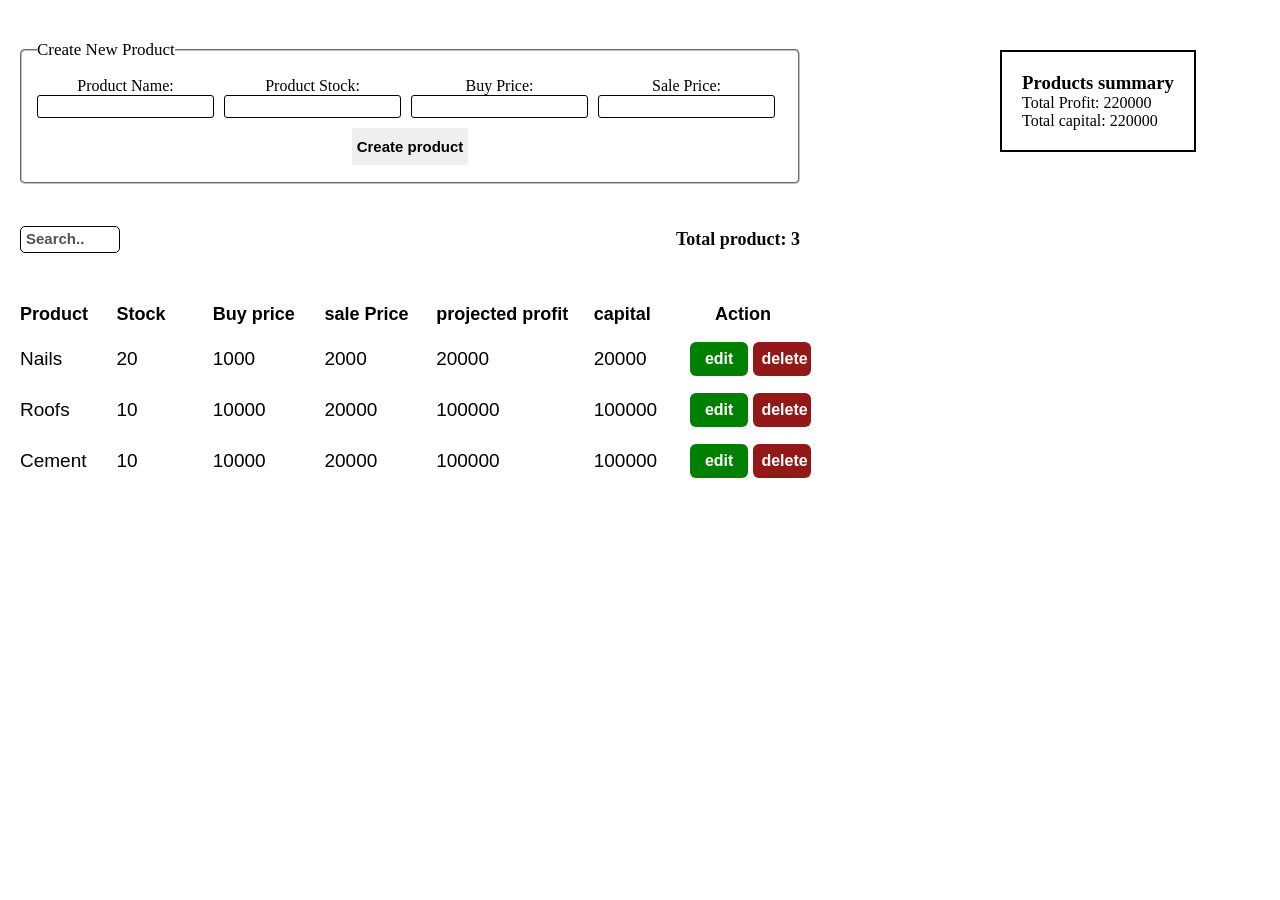
==== simple projects/business system/products.html @ a0600b70 "starting business system foundation" ====
<!DOCTYPE html>
<html lang="en">
<head>
    <meta charset="UTF-8">
    <meta name="viewport" content="width=device-width, initial-scale=1.0">
    <link rel="stylesheet" href="products.css">
    <title>Products</title>
</head>
<body>

<!-- Top bar -->
  <fieldset class="create-product">
    <legend id="New-product">Create New Product</legend>

    
      <div class="input-information">
          <div>
            <label for="" id="label">Product Name:</label>
            <br>
            <input type="text" id="product-name" class="input">
          </div>
          
          <div>
            <label for="" id="label">Product Stock:</label>
            <br>
            <input type="text" id="stock" class="input">
          </div>

          <div>
            <label for="" id="label">Buy Price:</label>
            <br>
            <input type="text" id="buy-price" class="input">
          </div>

          <div>
            <label for="" id="label">Sale Price:</label>
            <br>
            <input type="text" id="sale-price" class="input">
          </div>
      </div>

    <button class="addButton">Create product</button>
  </fieldset>


<div class="top-bar">
    <input type="search" id="search" placeholder="Search..">
    <span id="total-product-label">
        Total product:
        <span id="total-products"></span>
    </span>
</div>


<!-- Products information -->
<div class="products-container">
<!-- Header -->
<div class="rows  header">
    <div>Product</div>
    <div>Stock</div>
    <div>Buy price</div>
    <div>sale Price</div>
    <div>projected profit</div>
    <div>capital</div>
    <div id="action">Action</div>
</div>

<div class="js-products-container"></div>

</div>

  <div class="products-summary">
     <h3>Products summary</h3>
      <span>Total Profit:</span>
      <span id="total-profit-displayer"></span>
       <br>
      <span>Total capital:</span>
      <span id="total-capital-displayer"></span>
    </div>
  </div>
 
    <script src="./products.js"></script>
</body>
</html>
---- simple projects/business system/products.css ----
*{
    padding:0;
    margin: 0;
    box-sizing: border-box;
}

.create-product{
    width: 780px;
    padding: 17px 15px;
    margin: 40px 20px;
    border-radius: 5px;
}

#New-product{
    font-size: 17px;
}

#input{
    display: flex;
}

.create-product .input-information{
  display: flex;
  text-align: center;
  column-gap: 10px;
}

.addButton{
 display: block;
 margin: auto;
 padding: 10px 5px;
 font-size: 15px;
 border: none;
 margin-top: 10px;
 font-weight: bold;
 cursor: pointer;
}

.input{
    padding: 3px;
    border-radius: 3px;
    border: 1px solid;
}

.top-bar{
    display: flex;
    justify-content: space-between;
    margin: 20px 20px;
    width: 800px;
    height: 30px;
    align-items: center;
}

.products-container{
    margin-top: 50px;
    margin-left: 20px;
}

#total-product, #total-product-label {
  margin-right: 20px;
  font-size: 18px;
  font-weight: bold;
  color: rgb(10, 10, 10);
}

#search{
    padding: 5px;
    outline: none;
    border-radius: 5px;
    transition: box-shadow,width 0.3s;
    border: 1px solid;
    width: 100px;
    
}

#search::placeholder{
    font-size: 15px;
    color: rgb(83, 81, 81);
    font-weight: bold;
}

#search:focus{
    outline: 2px solid gray;
    box-shadow: 2px 2px 4px 2px rgb(236, 233, 233);
    width: 200px;
    border: 1px solid gold;
}

.rows{
    display: grid;
    grid-template-columns: 1fr 1fr 1.2fr 1.2fr 1.8fr 1fr 1.7fr;
    column-gap: 20px;
    margin-bottom: 17px;
    margin-top: 8px;
    width: 800px;
    align-items: center;
    font-size: 19px;
    font-family:Arial, Helvetica;
}

.header{
    font-size: 18px;
    font-weight: bold;
   
}

#edit-buttons{
    border: none;
    padding: 8px 12px;
    width: 58px;
    font-size: 16px;
    border-radius: 6px;
    background-color: green;
    font-weight: bold;
    color: white;
    cursor: pointer;
}

#delete-buttons{
    border: none;
    padding: 8px;
    width: 58px;
    border-radius: 6px;
    font-size: 16px;
    background-color:rgb(136, 1, 1);
    color: white;
    font-weight: bold;
    cursor: pointer;
    opacity: 0.9;
    
}

#action{
    margin-left: 25px;
}

.products-summary{
    position: absolute;
    top: 50px;
    left: 1000px;
    padding: 20px;
    border: 2px solid;
}
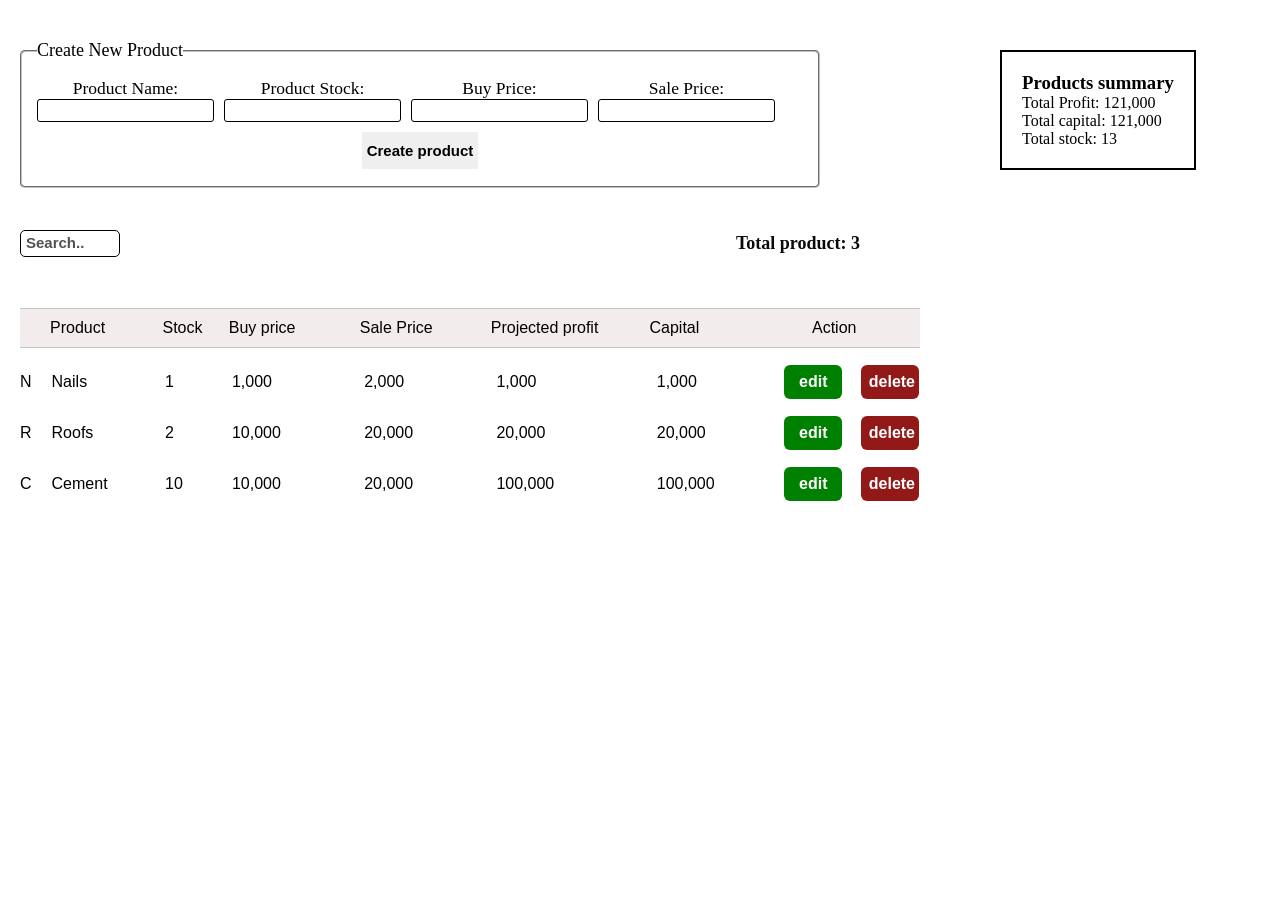
==== commit df2edb89: "products page improvement" ====
--- a/simple projects/business system/products.html
+++ b/simple projects/business system/products.html
@@ -17,7 +17,7 @@
           <div>
             <label for="" id="label">Product Name:</label>
             <br>
-            <input type="text" id="product-name" class="input">
+            <input type="text" id="product-name" class="input name4">
           </div>
           
           <div>
@@ -25,7 +25,7 @@
             <br>
             <input type="text" id="stock" class="input">
           </div>
-
+          
           <div>
             <label for="" id="label">Buy Price:</label>
             <br>
@@ -56,12 +56,13 @@
 <div class="products-container">
 <!-- Header -->
 <div class="rows  header">
+    <div></div>
     <div>Product</div>
     <div>Stock</div>
     <div>Buy price</div>
-    <div>sale Price</div>
-    <div>projected profit</div>
-    <div>capital</div>
+    <div>Sale Price</div>
+    <div>Projected profit</div>
+    <div>Capital</div>
     <div id="action">Action</div>
 </div>
 
@@ -76,6 +77,9 @@
        <br>
       <span>Total capital:</span>
       <span id="total-capital-displayer"></span>
+      <br>
+      <span>Total stock:</span>
+      <span id="total-stock-displayer"></span>
     </div>
   </div>
  
--- a/simple projects/business system/products.css
+++ b/simple projects/business system/products.css
@@ -4,16 +4,18 @@
     box-sizing: border-box;
 }
 
+
 .create-product{
-    width: 780px;
+    width: 800px;
     padding: 17px 15px;
     margin: 40px 20px;
     border-radius: 5px;
 }
 
 #New-product{
-    font-size: 17px;
+    font-size: 18px;
 }
+
 
 #input{
     display: flex;
@@ -42,11 +44,15 @@
     border: 1px solid;
 }
 
+#label{
+    font-size: 17.5px;
+}
+
 .top-bar{
     display: flex;
     justify-content: space-between;
     margin: 20px 20px;
-    width: 800px;
+    width: 860px;
     height: 30px;
     align-items: center;
 }
@@ -88,20 +94,24 @@
 
 .rows{
     display: grid;
-    grid-template-columns: 1fr 1fr 1.2fr 1.2fr 1.8fr 1fr 1.7fr;
+    grid-template-columns: 0fr 1fr 0.5fr 1.2fr 1.2fr 1.5fr 1fr 1.6fr;
     column-gap: 20px;
     margin-bottom: 17px;
     margin-top: 8px;
-    width: 800px;
+    width: 900px;
     align-items: center;
-    font-size: 19px;
-    font-family:Arial, Helvetica;
+    font-size: 16px;
+    font-family:Arial, Helvetica, sans-serif;
+  
 }
 
 .header{
-    font-size: 18px;
-    font-weight: bold;
-   
+    font-size: 16px;
+    color: rgb(0, 0, 0);
+    border-top: 1px solid rgb(198, 195, 195);
+    border-bottom: 1px solid rgb(198, 195, 195);
+    background-color: #f3ecec;
+    padding: 10px;
 }
 
 #edit-buttons{
@@ -130,8 +140,12 @@
     
 }
 
+#edit-buttons,#delete-buttons{
+    margin-left:14px ;
+}
+
 #action{
-    margin-left: 25px;
+    margin-left: 50px;
 }
 
 .products-summary{
@@ -142,3 +156,12 @@
     border: 2px solid;
 }
 
+#later{
+    margin-right: 10px;
+    color: white;
+    background-color: rgb(72, 71, 71);
+    border-radius: 50%;
+    padding: 8px 8px;
+    text-align: center;
+    display: inline-flex;
+}
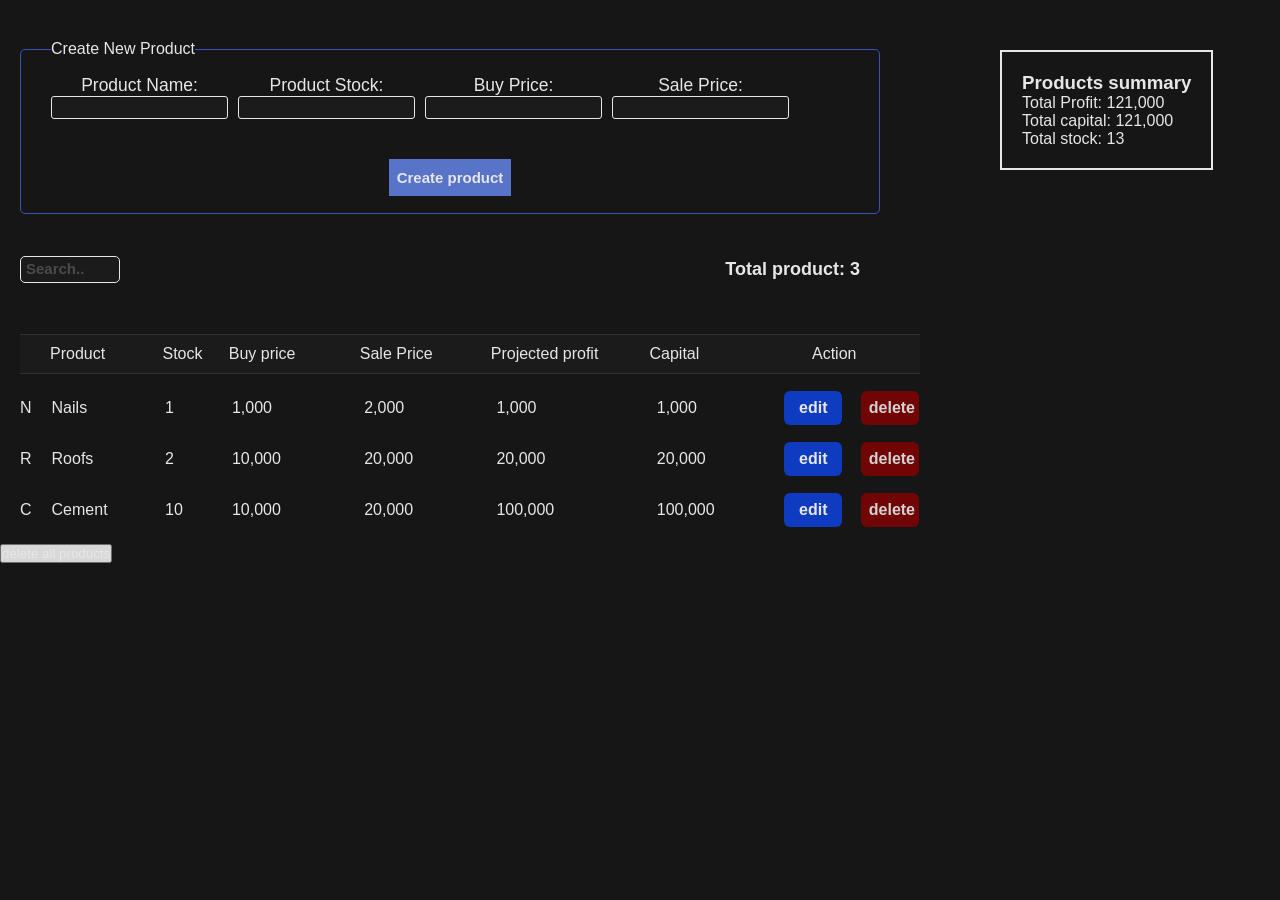
==== commit 0f2e1502: "learning arrays concept and improve product page UI" ====
--- a/simple projects/business system/products.html
+++ b/simple projects/business system/products.html
@@ -12,7 +12,6 @@
   <fieldset class="create-product">
     <legend id="New-product">Create New Product</legend>
 
-    
       <div class="input-information">
           <div>
             <label for="" id="label">Product Name:</label>
@@ -82,7 +81,11 @@
       <span id="total-stock-displayer"></span>
     </div>
   </div>
- 
+
+  <button id="delete-all">delete all products</button>
+  <div class="deleted-products">
+    
+  </div>
     <script src="./products.js"></script>
 </body>
 </html>
--- a/simple projects/business system/products.css
+++ b/simple projects/business system/products.css
@@ -2,18 +2,25 @@
     padding:0;
     margin: 0;
     box-sizing: border-box;
+    color: white;
 }
 
+body{
+    background-color: rgb(22, 22, 22);
+    opacity: 0.9;
+    font-family:Arial;
+}
 
 .create-product{
-    width: 800px;
-    padding: 17px 15px;
+    width: 860px;
+    padding: 17px 30px;
     margin: 40px 20px;
     border-radius: 5px;
+    border: 1px solid rgb(64, 90, 205);
 }
 
 #New-product{
-    font-size: 18px;
+    font-size: 16px;
 }
 
 
@@ -30,18 +37,28 @@
 .addButton{
  display: block;
  margin: auto;
- padding: 10px 5px;
+ padding: 10px 8px;
  font-size: 15px;
  border: none;
- margin-top: 10px;
+ margin-top: 40px;
  font-weight: bold;
  cursor: pointer;
+ background-color: rgb(96, 127, 222);
+ transition: 0.5s;
+}
+
+.addButton:hover{
+    background-color: rgb(195, 195, 230);
+    border-top-left-radius: 4px;
+    border-bottom-right-radius: 4px;
+    color: black;
 }
 
 .input{
     padding: 3px;
     border-radius: 3px;
     border: 1px solid;
+    background-color: rgb(28, 28, 28);
 }
 
 #label{
@@ -66,7 +83,6 @@
   margin-right: 20px;
   font-size: 18px;
   font-weight: bold;
-  color: rgb(10, 10, 10);
 }
 
 #search{
@@ -76,7 +92,7 @@
     transition: box-shadow,width 0.3s;
     border: 1px solid;
     width: 100px;
-    
+    background-color: rgb(28, 28, 28);
 }
 
 #search::placeholder{
@@ -108,9 +124,9 @@
 .header{
     font-size: 16px;
     color: rgb(0, 0, 0);
-    border-top: 1px solid rgb(198, 195, 195);
-    border-bottom: 1px solid rgb(198, 195, 195);
-    background-color: #f3ecec;
+    border-top: 1px solid rgb(54, 51, 51);
+    border-bottom: 1px solid rgb(54, 52, 52);
+    background-color: rgb(28, 28, 28);
     padding: 10px;
 }
 
@@ -120,7 +136,7 @@
     width: 58px;
     font-size: 16px;
     border-radius: 6px;
-    background-color: green;
+    background-color: rgb(14, 64, 212);
     font-weight: bold;
     color: white;
     cursor: pointer;
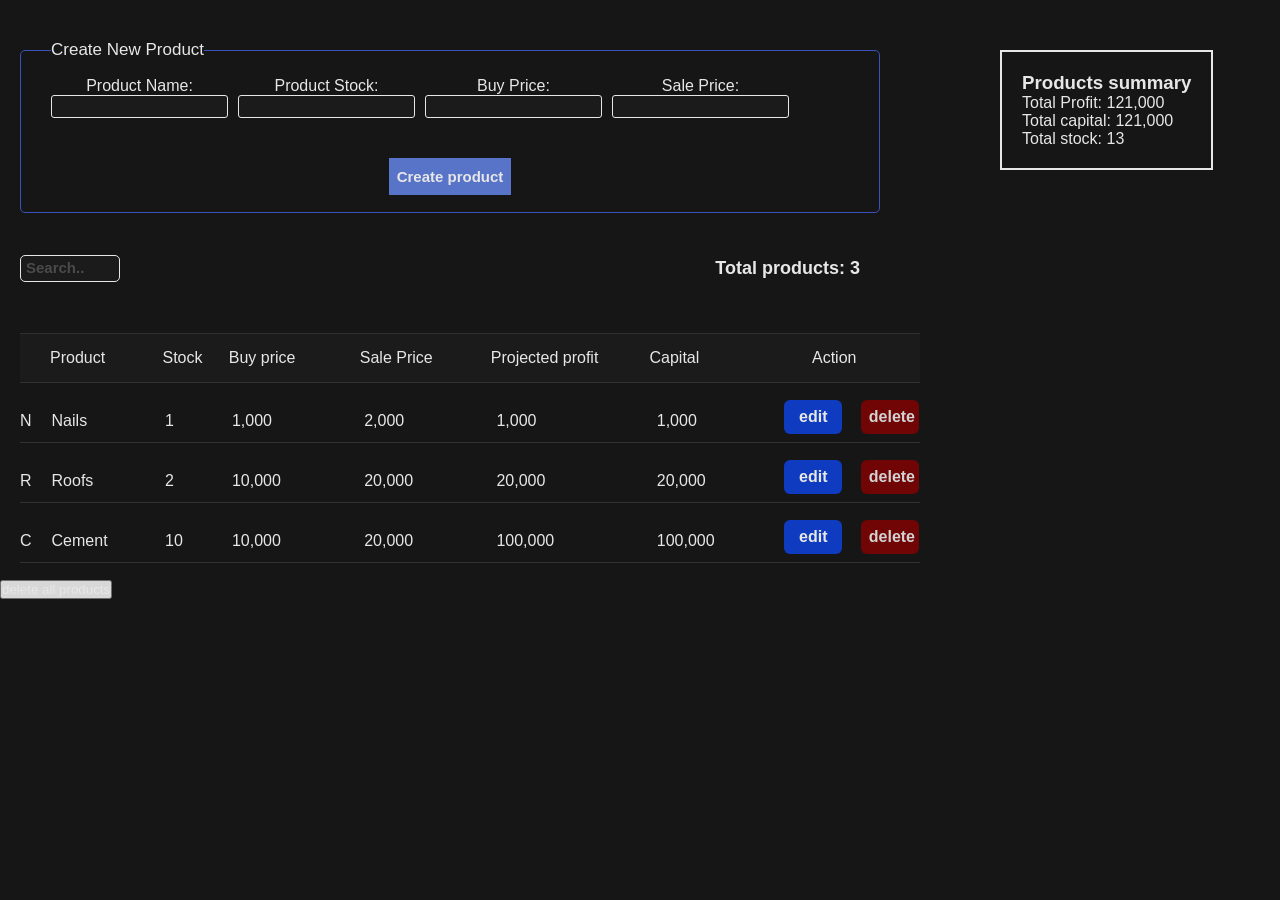
==== commit f7fda70a: "Products form validation added on products page" ====
--- a/simple projects/business system/products.html
+++ b/simple projects/business system/products.html
@@ -14,25 +14,25 @@
 
       <div class="input-information">
           <div>
-            <label for="" id="label">Product Name:</label>
+            <label for="" id="label" class="name-label">Product Name:</label>
             <br>
             <input type="text" id="product-name" class="input name4">
           </div>
           
           <div>
-            <label for="" id="label">Product Stock:</label>
+            <label for="" id="label" class="stock-label">Product Stock:</label>
             <br>
             <input type="text" id="stock" class="input">
           </div>
           
           <div>
-            <label for="" id="label">Buy Price:</label>
+            <label for="" id="label" class="buyPrice-label">Buy Price:</label>
             <br>
             <input type="text" id="buy-price" class="input">
           </div>
 
           <div>
-            <label for="" id="label">Sale Price:</label>
+            <label for="" id="label" class="salePrice-label">Sale Price:</label>
             <br>
             <input type="text" id="sale-price" class="input">
           </div>
@@ -45,7 +45,7 @@
 <div class="top-bar">
     <input type="search" id="search" placeholder="Search..">
     <span id="total-product-label">
-        Total product:
+        Total products:
         <span id="total-products"></span>
     </span>
 </div>
--- a/simple projects/business system/products.css
+++ b/simple projects/business system/products.css
@@ -20,7 +20,7 @@
 }
 
 #New-product{
-    font-size: 16px;
+    font-size: 17px;
 }
 
 
@@ -62,7 +62,7 @@
 }
 
 #label{
-    font-size: 17.5px;
+    font-size: 16px;
 }
 
 .top-bar{
@@ -103,9 +103,9 @@
 
 #search:focus{
     outline: 2px solid gray;
-    box-shadow: 2px 2px 4px 2px rgb(236, 233, 233);
+    /* box-shadow: 2px 2px 4px 2px rgb(236, 233, 233); */
     width: 200px;
-    border: 1px solid gold;
+    border: 1px solid rgb(133, 136, 224);
 }
 
 .rows{
@@ -118,7 +118,7 @@
     align-items: center;
     font-size: 16px;
     font-family:Arial, Helvetica, sans-serif;
-  
+     border-bottom: 1px solid rgb(54, 52, 52);
 }
 
 .header{
@@ -127,7 +127,7 @@
     border-top: 1px solid rgb(54, 51, 51);
     border-bottom: 1px solid rgb(54, 52, 52);
     background-color: rgb(28, 28, 28);
-    padding: 10px;
+    padding: 15px 10px;
 }
 
 #edit-buttons{
@@ -158,6 +158,7 @@
 
 #edit-buttons,#delete-buttons{
     margin-left:14px ;
+    margin-bottom: 8px;
 }
 
 #action{
@@ -180,4 +181,9 @@
     padding: 8px 8px;
     text-align: center;
     display: inline-flex;
-}+}
+
+.required{
+    color: red;
+}
+
